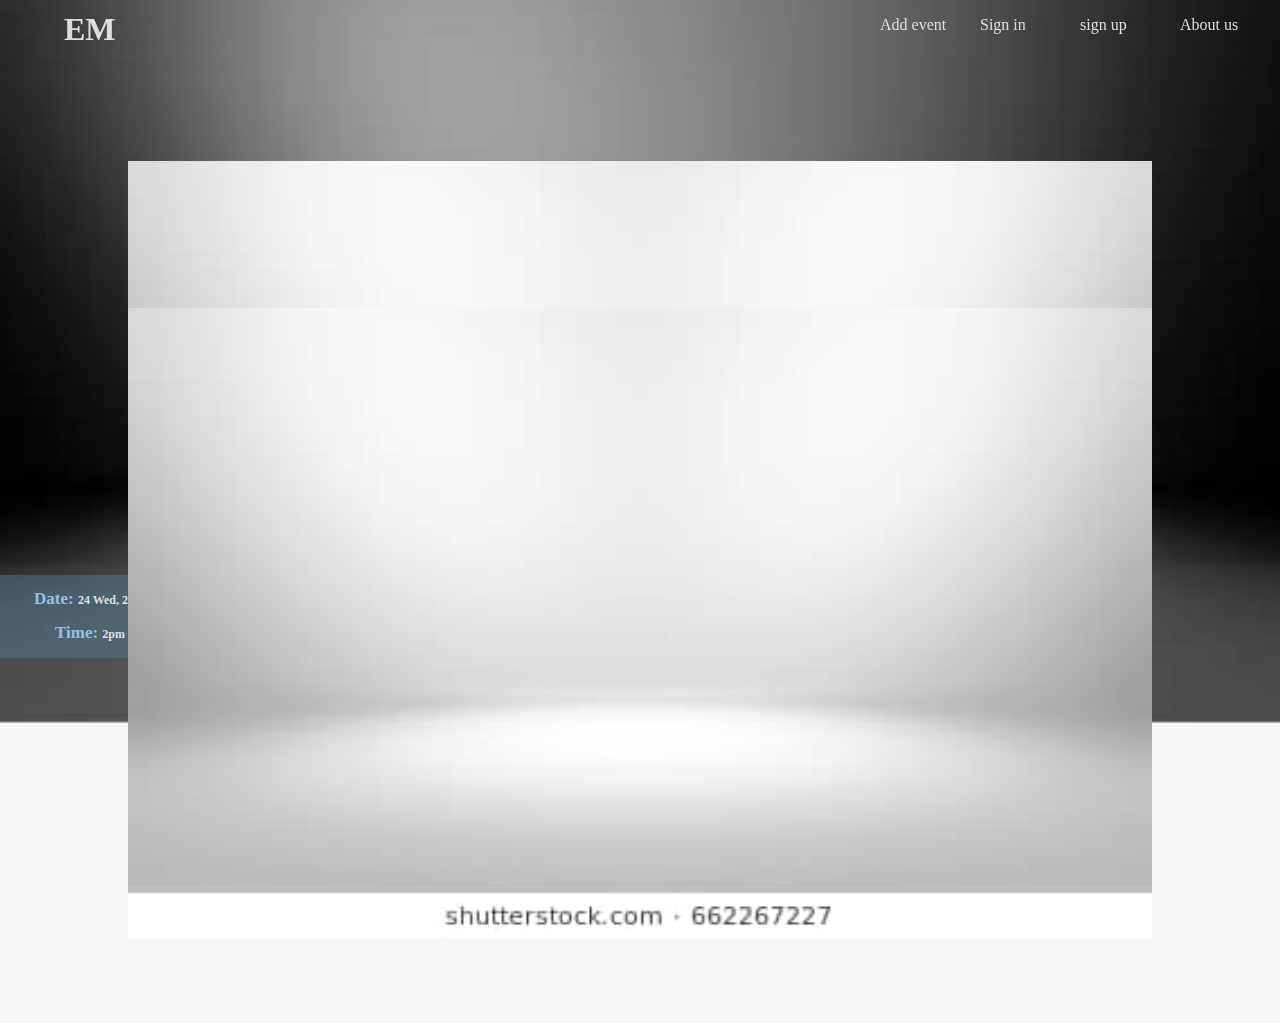
==== inex.html @ 9354e623 "working on the keyframes" ====
<!DOCTYPE html>
<html lang="en">
<head>
  <meta charset="UTF-8">
  <meta name="viewport" content="width=device-width, initial-scale=1.0">
  <meta http-equiv="X-UA-Compatible" content="ie=edge">
  <title>Document</title>
  <link rel="stylesheet" href="index.css">
</head>
<body>
  
  <div class="wrapper">

    <header class="header">
      <h1>EM</h1>
    </header>
    
    <nav class="navbar">
      <ul>
        <li><a href="#">Add event</a></li>
        <li><a href="#">Sign in</a></li>
        <li><a href="#">sign up</a></li>
        <li><a href="#">About us</a></li>
      </ul>
    </nav>

    <section class="carocel">
      <img src="img/back.jpg" alt="">
    </section>

    <section class="carocel1"></section>
    <section class="carocel2"></section>
    <section class="carocel3"></section>
    
    <section class="data">
      <h2 class="date">Date:
        <span>24 Wed, 2014</span>
      </h2>
      <h2 class="date">Time:
        <span>2pm</span>
      </h2>
    </section>

    <section class="searchbar">
      <div class="mainsearch">
        <input type="text" placeholder="search">
        <p><a href="#">Go</a></p>
      </div>
    </section>

  </div>
</body>
</html>
---- index.css ----
/* #c44536;
#084c61;
#4e8098; */
body {
  padding: 0;
  margin: 0;
  background-color: #dbdfe243;
}
img {
  width: 100%
}
li {
  list-style-type: none;
}
a {
  text-decoration: none
}
input {
  padding: 10px;
  margin: 0;
  border: 0;
}
.wrapper {
  display: flex;
  flex-direction: column;
}
span {
  font-size: 12px;
  color: #dbdfe2
}
header, .navbar a , .data, section.searchbar a{
  color: #dbdfe2;
}
header {
  position: fixed;
  margin: -10px 5%
}

/* flex items */
.navbar,.mainsearch, section.searchbar p {
  display: flex;
}
/* \navbar */
.navbar {
  justify-content: flex-end;
  z-index: 1;
}
.navbar ul{
  max-width: 400px;
  display: flex;
  flex: 1;
}
.navbar li {
  flex: 1
}
/* carocel */
.carocel {
  margin-top: -51px;
}
.carocel1 {
  margin-top: -51%;
  z-index: 1;
  height: 50rem;
  background: url('img/black.jpg') no-repeat center;
  background-size: 80%;
  animation:  images 5s ease forwards;
}
.carocel2 {
  margin-top: -51%;
  z-index: 1;
  height: 50rem;
  background: url('img/black.jpg') no-repeat center;
  background-size: 80%;
}
@keyframes images{
  0% {
    /* margin: -30% 50% */
  }
  100% {
    background-size: 80%;
    transform: scale(.5);
    /* margin: -50% 10px */
  }
  
}

/* data */
.data {
  background-color: #4e819872;
}
.data {
  max-width: 180px;
  margin-top: -35%;
  text-align: center
}
.data h2 {
  font-size: 17px;
  color: #90c2e7;
}
/* searchbar */
section.searchbar {
  margin: 0% auto;
  width: 60%;
  padding: 15px 10px;
  background-color: #084c6190;
  border-radius: 5px;
}
.mainsearch {
  width: 90%;
  margin: 0 auto;
  width: 0 auto;
  border-radius: 5px;
  background-color: #dbdfe2;
}
section.searchbar input {
  flex: 7 1 90%
}
section.searchbar p {
  flex: 1 1 10% ;
  text-align: center;
  justify-content: center;
  margin: 0;
  padding: 0;
  align-items: center;
  background-color: #c44536;
}
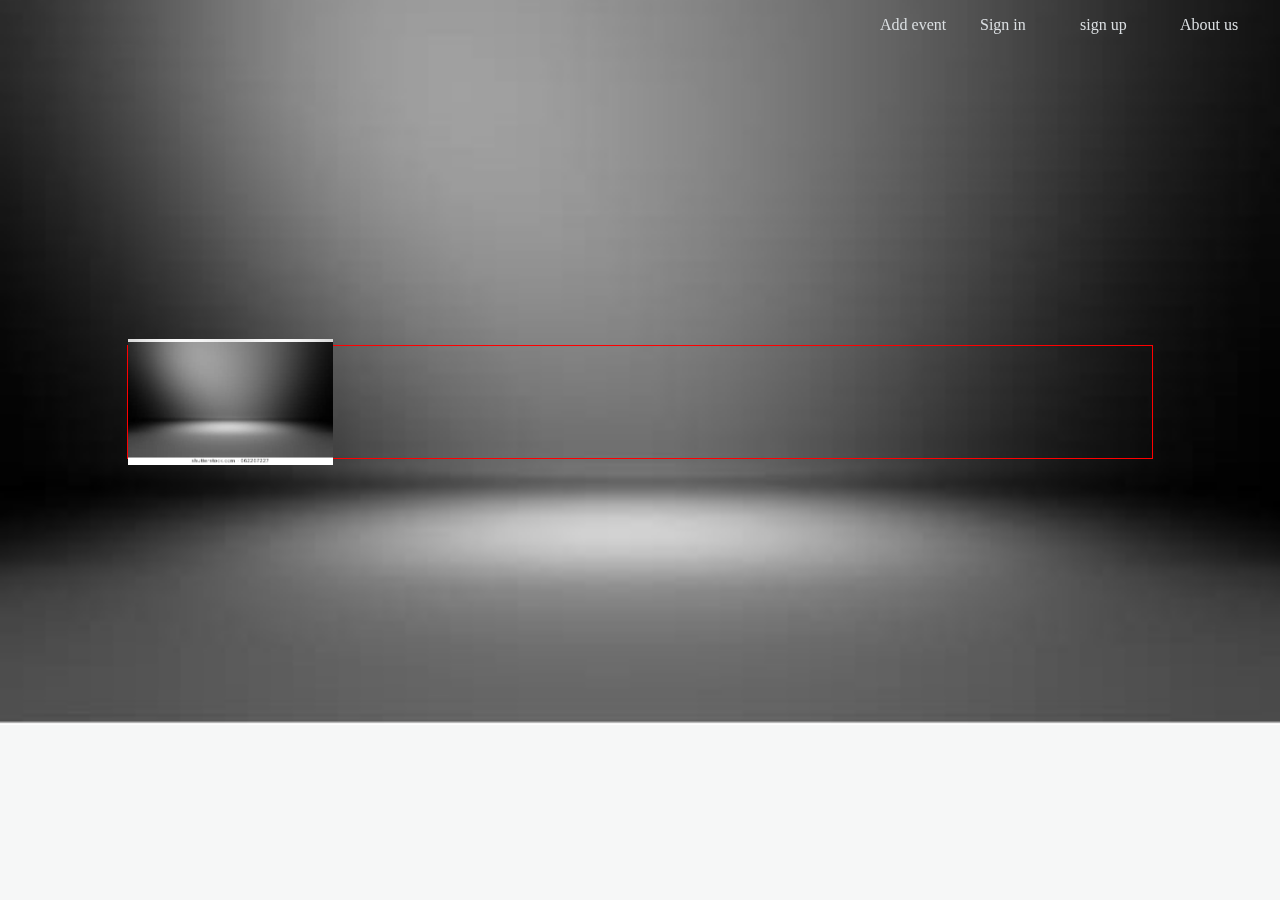
==== commit 45718832: "functioning carocel" ====
--- a/inex.html
+++ b/inex.html
@@ -24,13 +24,21 @@
       </ul>
     </nav>
 
-    <section class="carocel">
+    <section class="background">
       <img src="img/back.jpg" alt="">
     </section>
 
-    <section class="carocel1"></section>
-    <section class="carocel2"></section>
-    <section class="carocel3"></section>
+    <section class="carocels">
+      <section class="carocel carocel1">
+        <img src="img/back.jpg" alt="">
+      </section>
+      <section class="carocel carocel2">
+        <img src="img/black.jpg" alt="">
+      </section>
+      <section class="carocel carocel3">
+        <img src="img/back.jpg" alt="">
+      </section>
+    </section>
     
     <section class="data">
       <h2 class="date">Date:
@@ -47,7 +55,7 @@
         <p><a href="#">Go</a></p>
       </div>
     </section>
-
+<p>dfghjklkjhgfdfghjkl;kjhgfhjkl;kjhgfdfghjkl;kjhgfdghjkl;lkjhgfdghjkl;lkjhgfdfghjklfdsdfghjklkjhgfdsdghjklhgfdsdklkjhgfdsdfghjklkjhgfdsghjklfdghjklkjhgfdsa</p>
   </div>
 </body>
 </html>--- a/index.css
+++ b/index.css
@@ -6,6 +6,7 @@
   padding: 0;
   margin: 0;
   background-color: #dbdfe243;
+  height: 100vh;
 }
 img {
   width: 100%
@@ -29,16 +30,16 @@
   font-size: 12px;
   color: #dbdfe2
 }
-header, .navbar a , .data, section.searchbar a{
+header h1, .navbar a , .data, section.searchbar a{
   color: #dbdfe2;
 }
 header {
   position: fixed;
-  margin: -10px 5%
+  margin: -10px 5%;
 }
 
 /* flex items */
-.navbar,.mainsearch, section.searchbar p {
+.navbar,.mainsearch, section.searchbar p,.carocel {
   display: flex;
 }
 /* \navbar */
@@ -54,40 +55,66 @@
 .navbar li {
   flex: 1
 }
-/* carocel */
-.carocel {
+/* background */
+.background { 
   margin-top: -51px;
+  z-index: 0;
+}
+.carocels img {
+  width: 20%;
+  height: auto;
+}
+.carocel{
+  justify-content: flex-start;
+}
+.carocels {
+  margin: -30% auto;
+  z-index: 1;
+  width: 80%;
+  border: 1px solid red;
+  flex-direction: column;
 }
 .carocel1 {
-  margin-top: -51%;
-  z-index: 1;
-  height: 50rem;
-  background: url('img/black.jpg') no-repeat center;
-  background-size: 80%;
-  animation:  images 5s ease forwards;
+  width: 100%;
 }
 .carocel2 {
-  margin-top: -51%;
-  z-index: 1;
-  height: 50rem;
-  background: url('img/black.jpg') no-repeat center;
-  background-size: 80%;
+  margin-top: -12%
 }
+.carocel3 {
+  margin-top: -12%;
+}
+.carocel1 img{
+  animation:  images 12s ease forwards;
+}
+
 @keyframes images{
   0% {
-    /* margin: -30% 50% */
+    transform:  scale( .5);
+  }
+  20% {
+    margin-left:  20%;
+    transform:  scale(2);
+  }
+  40% {
+    margin-left:  40%;
+    transform:  scale(4);
+  }
+  80% {
+    margin-left:  80%;
+    transform:  scale(1);
   }
   100% {
-    background-size: 80%;
-    transform: scale(.5);
-    /* margin: -50% 10px */
+    margin-left:  80%;
+    transform:  scale(1);
   }
   
 }
 
 /* data */
 .data {
-  background-color: #4e819872;
+  margin-top: 000px;
+  background-color: #4e8198;
+  z-index: 1;
 }
 .data {
   max-width: 180px;
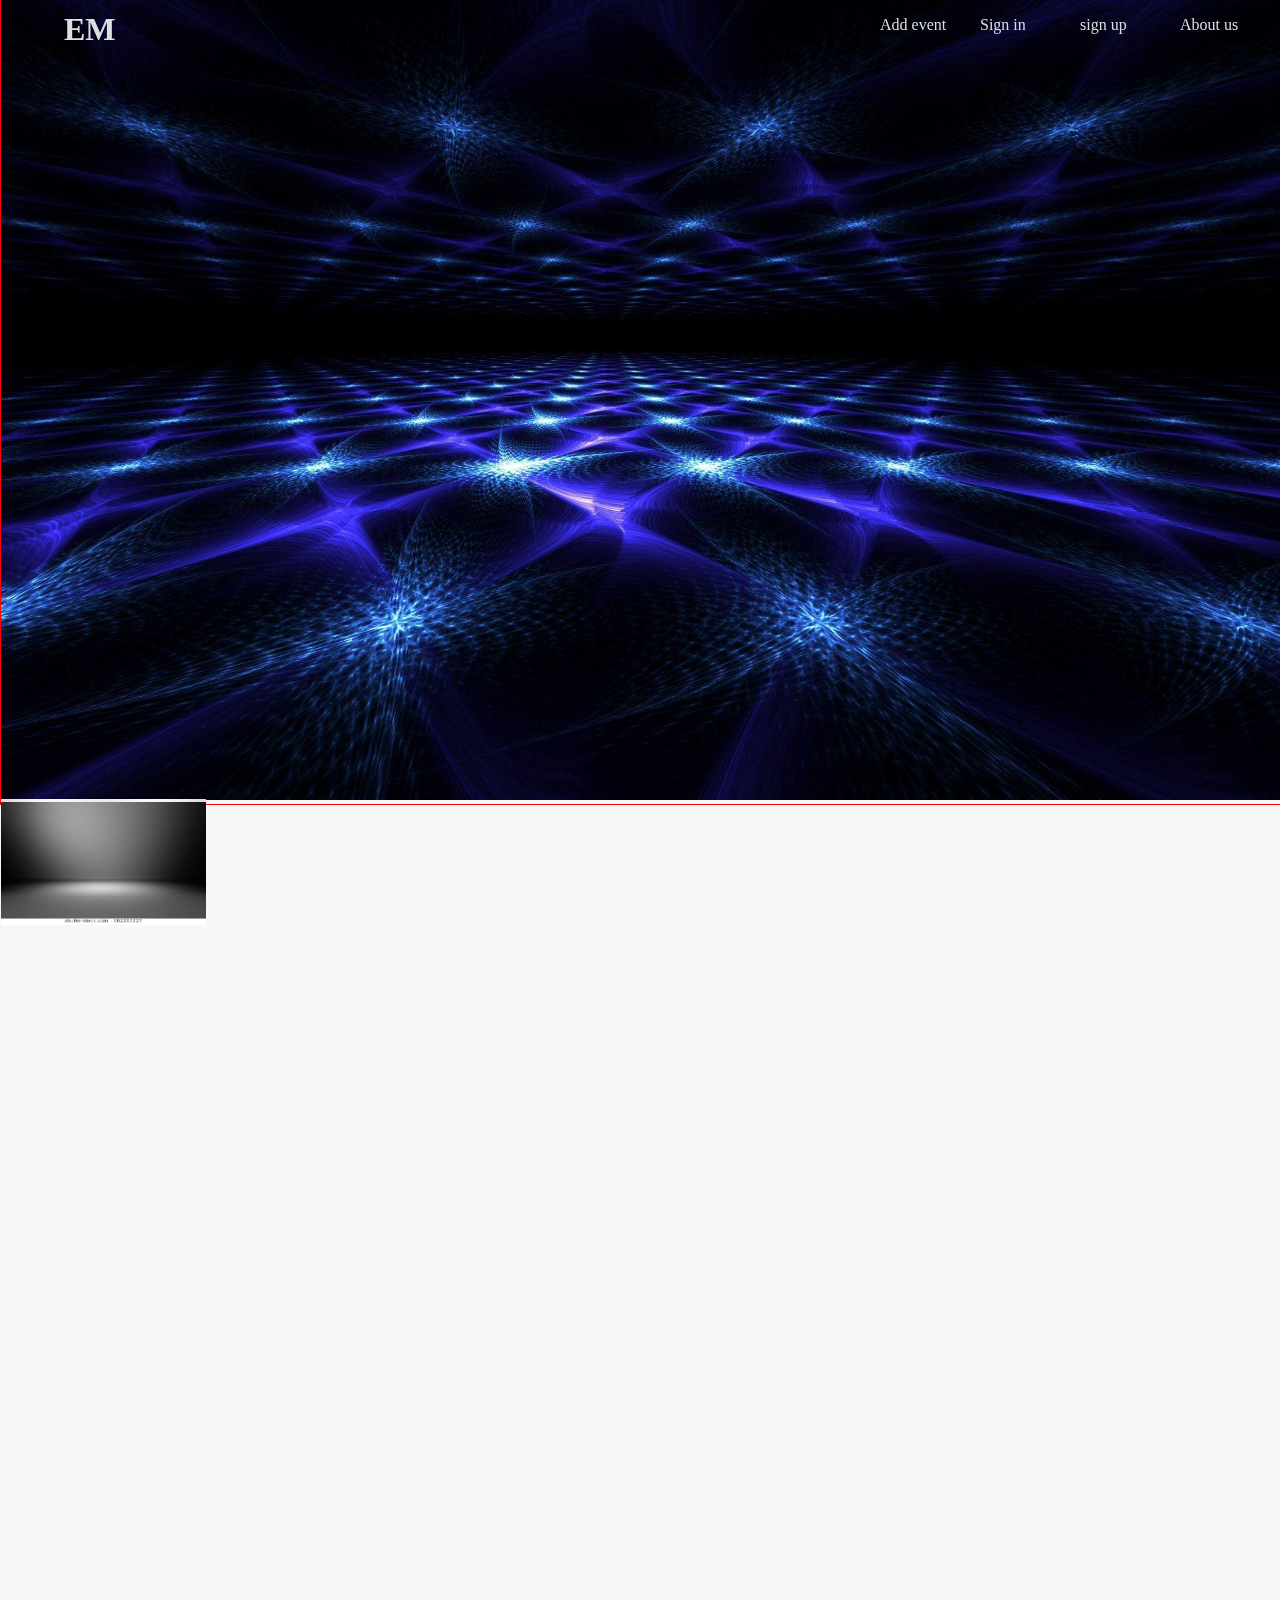
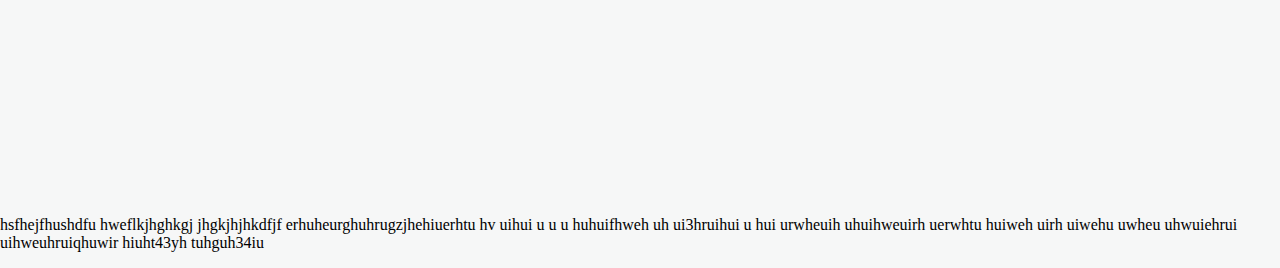
==== commit 9b15ff17: "adding a background ovrlay" ====
--- a/inex.html
+++ b/inex.html
@@ -25,7 +25,8 @@
     </nav>
 
     <section class="background">
-      <img src="img/back.jpg" alt="">
+      <img src="img/BEUGBRe.jpg" alt="">
+      <div class="backgroundcover"></div>
     </section>
 
     <section class="carocels">
@@ -39,8 +40,10 @@
         <img src="img/back.jpg" alt="">
       </section>
     </section>
+
+    <p class="p">hsfhejfhushdfu hweflkjhghkgj jhgkjhjhkdfjf erhuheurghuhrugzjhehiuerhtu hv  uihui u u  u huhuifhweh uh ui3hruihui u hui urwheuih uhuihweuirh uerwhtu huiweh uirh uiwehu uwheu uhwuiehrui  uihweuhruiqhuwir hiuht43yh tuhguh34iu</p>
     
-    <section class="data">
+    <!-- <section class="data">
       <h2 class="date">Date:
         <span>24 Wed, 2014</span>
       </h2>
@@ -54,8 +57,7 @@
         <input type="text" placeholder="search">
         <p><a href="#">Go</a></p>
       </div>
-    </section>
-<p>dfghjklkjhgfdfghjkl;kjhgfhjkl;kjhgfdfghjkl;kjhgfdghjkl;lkjhgfdghjkl;lkjhgfdfghjklfdsdfghjklkjhgfdsdghjklhgfdsdklkjhgfdsdfghjklkjhgfdsghjklfdghjklkjhgfdsa</p>
+    </section> -->
   </div>
 </body>
 </html>--- a/index.css
+++ b/index.css
@@ -58,7 +58,24 @@
 /* background */
 .background { 
   margin-top: -51px;
-  z-index: 0;
+  /* z-index: 0; */
+  /* position: relative; */
+  /* background: url('img/BEUGBRe.jpg') no-repeat top;
+  background-size: 100%; */
+  border: 1px solid red;
+  /* background-blend-mode: overlay; */
+  /* background-color: #c44536; */
+  width: 100%;
+  /* height: 100vh; */
+}
+.backgroundcover {
+  /* height: auto; */
+  /* width: 100% ; */
+  background-color: #6e060680;
+  /* margin: 60% auto; */
+  /* z-index: 5; */
+  /* position: absolute; */
+  /* top: 0 */
 }
 .carocels img {
   width: 20%;
@@ -68,10 +85,10 @@
   justify-content: flex-start;
 }
 .carocels {
-  margin: -30% auto;
+  /* margin: -40% auto; */
   z-index: 1;
   width: 80%;
-  border: 1px solid red;
+  border: 1px solid rgb(247, 245, 245);
   flex-direction: column;
 }
 .carocel1 {
@@ -85,6 +102,9 @@
 }
 .carocel1 img{
   animation:  images 12s ease forwards;
+}
+.p {
+  margin-top: 70%
 }
 
 @keyframes images{
@@ -104,7 +124,7 @@
     transform:  scale(1);
   }
   100% {
-    margin-left:  80%;
+    margin-left:  0%;
     transform:  scale(1);
   }
   
@@ -112,7 +132,6 @@
 
 /* data */
 .data {
-  margin-top: 000px;
   background-color: #4e8198;
   z-index: 1;
 }
@@ -132,6 +151,7 @@
   padding: 15px 10px;
   background-color: #084c6190;
   border-radius: 5px;
+  z-index: 1;
 }
 .mainsearch {
   width: 90%;
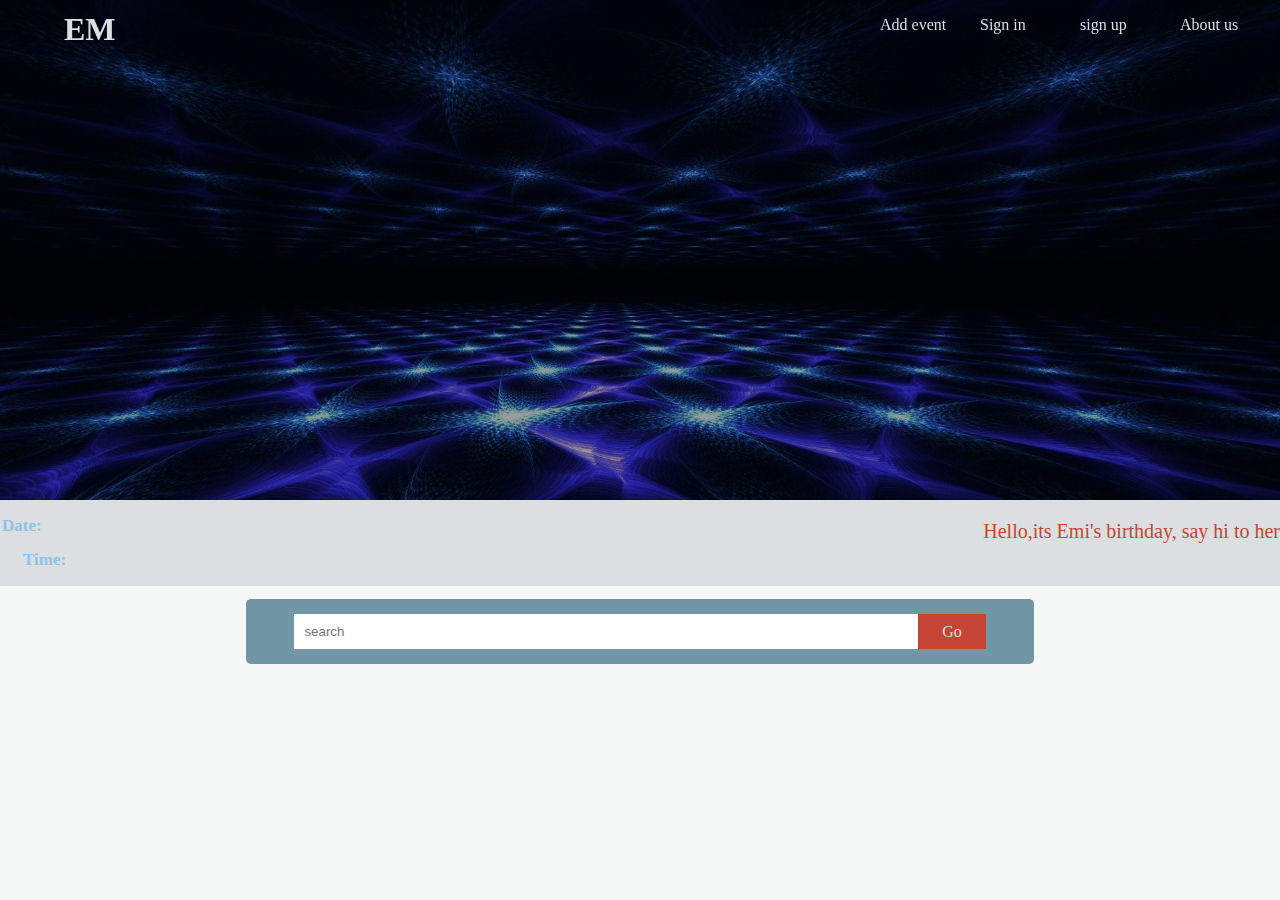
==== commit 867b405b: "editing the data div" ====
--- a/inex.html
+++ b/inex.html
@@ -26,38 +26,42 @@
 
     <section class="background">
       <img src="img/BEUGBRe.jpg" alt="">
-      <div class="backgroundcover"></div>
+      <div class="backgroundcover">nmbvbcvvc</div>
     </section>
 
     <section class="carocels">
       <section class="carocel carocel1">
-        <img src="img/back.jpg" alt="">
+        <img src="img/carol1.jpg" alt="">
       </section>
       <section class="carocel carocel2">
-        <img src="img/black.jpg" alt="">
+        <img src="img/carol2.jpg" alt="">
       </section>
       <section class="carocel carocel3">
-        <img src="img/back.jpg" alt="">
+        <img src="img/carol3.jpg" alt="">
       </section>
     </section>
 
-    <p class="p">hsfhejfhushdfu hweflkjhghkgj jhgkjhjhkdfjf erhuheurghuhrugzjhehiuerhtu hv  uihui u u  u huhuifhweh uh ui3hruihui u hui urwheuih uhuihweuirh uerwhtu huiweh uirh uiwehu uwheu uhwuiehrui  uihweuhruiqhuwir hiuht43yh tuhguh34iu</p>
+    <section class="comment">
+      <section class="data">
+        <h2 class="date">Date:
+          <span>24 Wed, 2014</span>
+        </h2>
+        <h2 class="date">Time:
+          <span>2pm</span>
+        </h2>
+      </section>
+      <section class="quote">
+        <p>Hello,its Emi's birthday, say hi to her</p>
+      </section>
+    </section>
     
-    <!-- <section class="data">
-      <h2 class="date">Date:
-        <span>24 Wed, 2014</span>
-      </h2>
-      <h2 class="date">Time:
-        <span>2pm</span>
-      </h2>
-    </section>
 
     <section class="searchbar">
       <div class="mainsearch">
         <input type="text" placeholder="search">
         <p><a href="#">Go</a></p>
       </div>
-    </section> -->
+    </section>
   </div>
 </body>
 </html>--- a/index.css
+++ b/index.css
@@ -36,6 +36,7 @@
 header {
   position: fixed;
   margin: -10px 5%;
+  z-index: 1;
 }
 
 /* flex items */
@@ -58,37 +59,29 @@
 /* background */
 .background { 
   margin-top: -51px;
-  /* z-index: 0; */
-  /* position: relative; */
-  /* background: url('img/BEUGBRe.jpg') no-repeat top;
-  background-size: 100%; */
-  border: 1px solid red;
-  /* background-blend-mode: overlay; */
-  /* background-color: #c44536; */
+  z-index: 0;
   width: 100%;
-  /* height: 100vh; */
+  position: absolute;
 }
 .backgroundcover {
-  /* height: auto; */
-  /* width: 100% ; */
-  background-color: #6e060680;
-  /* margin: 60% auto; */
-  /* z-index: 5; */
-  /* position: absolute; */
-  /* top: 0 */
+  height: 123%;
+  width: 100% ;
+  background-color: #00091063;
+  margin: -60% auto;
+  position: absolute;
 }
 .carocels img {
   width: 20%;
   height: auto;
+  opacity: 0;
 }
 .carocel{
   justify-content: flex-start;
 }
 .carocels {
-  /* margin: -40% auto; */
+  margin: 17% auto;
   z-index: 1;
   width: 80%;
-  border: 1px solid rgb(247, 245, 245);
   flex-direction: column;
 }
 .carocel1 {
@@ -100,45 +93,65 @@
 .carocel3 {
   margin-top: -12%;
 }
+.carocel3 img{
+  animation:  images 20s  ease forwards infinite;
+}
+.carocel2 img{
+  animation:  images 20s 7s ease forwards infinite;
+}
 .carocel1 img{
-  animation:  images 12s ease forwards;
-}
-.p {
-  margin-top: 70%
+  animation:  images 20s 12s ease forwards infinite;
 }
 
 @keyframes images{
   0% {
-    transform:  scale( .5);
-  }
-  20% {
+    transform: scale(.5) rotateY(90deg);
+    opacity: .2;
+  }
+  10% {
     margin-left:  20%;
+    opacity: 1;
     transform:  scale(2);
   }
   40% {
     margin-left:  40%;
-    transform:  scale(4);
+    transform: scale(4);
+    opacity: 1;
   }
   80% {
     margin-left:  80%;
-    transform:  scale(1);
+    transform: scale(1) rotateY(-90deg);
+    opacity: 1;
+    z-index: 0;
+  }
+  90% {
+    opacity: .05;
+    z-index: 0;
   }
   100% {
     margin-left:  0%;
-    transform:  scale(1);
+    transform: scale(1) rotateY(0deg);
+    opacity: .0;
   }
   
 }
 
 /* data */
+.comment {
+  display: flex;
+  margin-top: -3%;
+  justify-content: space-between
+}
 .data {
-  background-color: #4e8198;
-  z-index: 1;
-}
-.data {
-  max-width: 180px;
-  margin-top: -35%;
-  text-align: center
+  background-color: #4e819886;
+  z-index: 1;
+  padding: 2px;
+  text-align: center;
+}
+.quote {
+  z-index: 1;
+  color: #c44536;
+  font-size: 20px
 }
 .data h2 {
   font-size: 17px;
@@ -146,7 +159,7 @@
 }
 /* searchbar */
 section.searchbar {
-  margin: 0% auto;
+  margin: 1% auto;
   width: 60%;
   padding: 15px 10px;
   background-color: #084c6190;
@@ -172,3 +185,26 @@
   align-items: center;
   background-color: #c44536;
 }
+
+@media all and  (max-width: 1400px){
+  .comment {
+   background-color: #dbdfe2;
+  /* margin-top: -10%; */
+  justify-content: space-between;
+  z-index: 1;
+}
+.data {
+  background-color: transparent;
+}
+}
+@media all and  (max-width: 770px){
+  .comment {
+   background-color: #dbdfe2;
+  margin-top: -5%;
+  justify-content: space-between;
+  z-index: 1;
+}
+.data h2 {
+  font-size: -5px;
+}
+}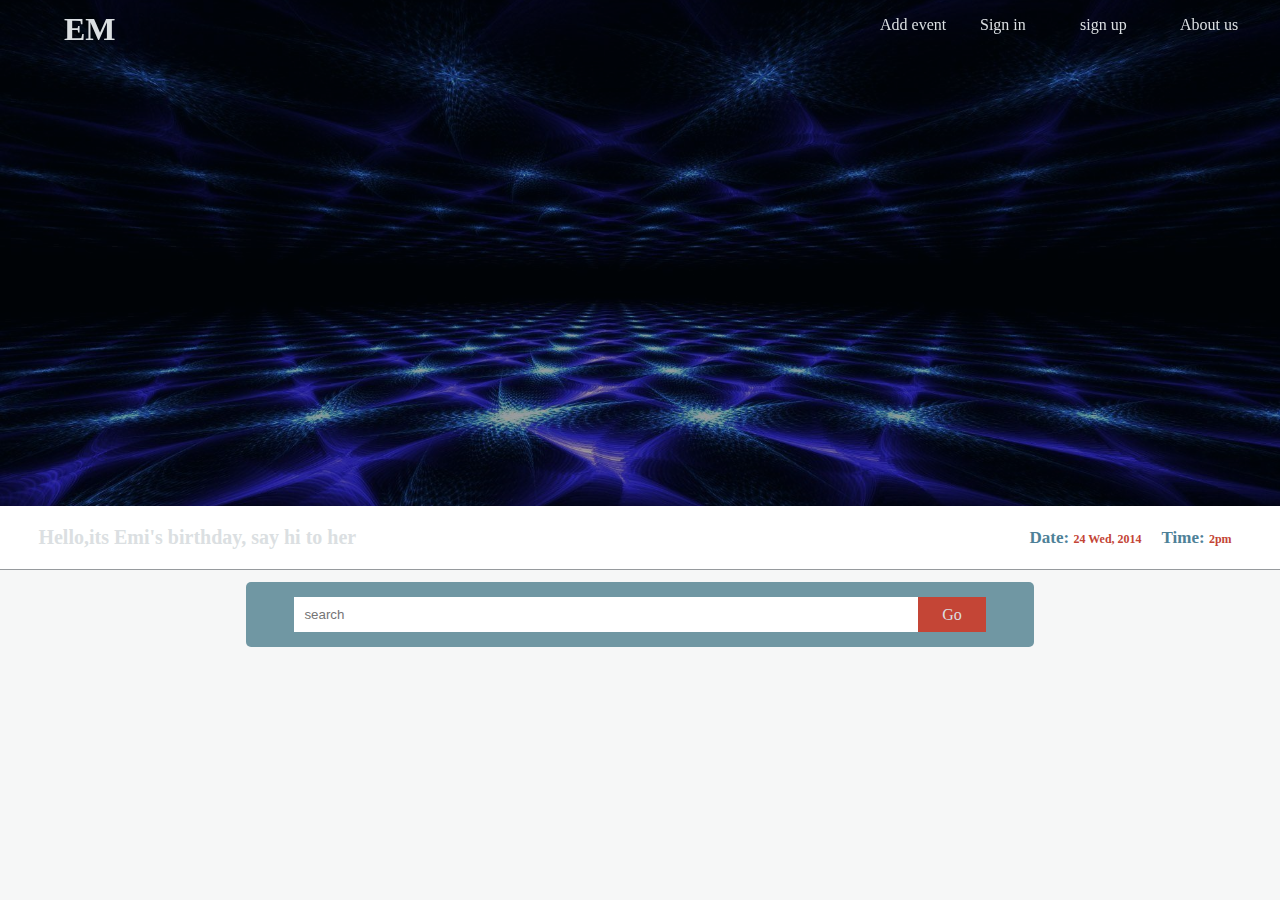
==== commit a7964945: "add responsive effects" ====
--- a/inex.html
+++ b/inex.html
@@ -41,8 +41,8 @@
       </section>
     </section>
 
-    <section class="comment">
-      <section class="data">
+    <section class="details">
+      <section class="locationAndTime">
         <h2 class="date">Date:
           <span>24 Wed, 2014</span>
         </h2>
@@ -50,7 +50,7 @@
           <span>2pm</span>
         </h2>
       </section>
-      <section class="quote">
+      <section class="comment">
         <p>Hello,its Emi's birthday, say hi to her</p>
       </section>
     </section>
--- a/index.css
+++ b/index.css
@@ -30,8 +30,11 @@
   font-size: 12px;
   color: #dbdfe2
 }
-header h1, .navbar a , .data, section.searchbar a{
+header h1, .navbar a , .locationAndTime, section.searchbar a{
   color: #dbdfe2;
+}
+ .navbar a:hover {
+  color: #dbdfe2be;
 }
 header {
   position: fixed;
@@ -136,26 +139,33 @@
   
 }
 
-/* data */
+/* locationAndTime */
+.details {
+  display: flex;
+  margin-top: -2.5%;
+  z-index: 1;
+  justify-content: space-between;
+  padding: 0 3%;
+}
+.locationAndTime {
+  background-color: #4e819886;
+  padding: 0;
+  text-align: center;
+}
+.date {
+  padding: 0 10px;
+}
+.locationAndTime span, .comment   {
+  color: #dbdfe2;
+}
 .comment {
-  display: flex;
-  margin-top: -3%;
-  justify-content: space-between
-}
-.data {
-  background-color: #4e819886;
-  z-index: 1;
-  padding: 2px;
-  text-align: center;
-}
-.quote {
-  z-index: 1;
-  color: #c44536;
-  font-size: 20px
-}
-.data h2 {
+  padding: 0;
+  font-size: 20px;
+  font-weight: bolder;
+}
+.locationAndTime h2 {
   font-size: 17px;
-  color: #90c2e7;
+  color: #4e8198;
 }
 /* searchbar */
 section.searchbar {
@@ -185,26 +195,53 @@
   align-items: center;
   background-color: #c44536;
 }
+.comment p {
+  animation: comment .7s linear infinite
+}
+
+@keyframes comment {
+  0%{ color: #dbdfe2;}
+  50%{color: transparent;}
+  100%{color: #dbdfe2;}
+}
+@keyframes comment1 {
+  0%{ color: red;}
+  50%{color: transparent;}
+  100%{color: red;}
+}
+
+
+
 
 @media all and  (max-width: 1400px){
-  .comment {
-   background-color: #dbdfe2;
-  /* margin-top: -10%; */
+  .comment p {
+  animation: comment1 .7s linear infinite
+}
+  .details {
+  background-color: white;
   justify-content: space-between;
-  z-index: 1;
-}
-.data {
+  text-align: center;
+  align-items: center
+}
+.locationAndTime {
+  display: flex;
+  order: 2;
+}
+.locationAndTime span{
+  color: #c44536
+}
+.locationAndTime {
   background-color: transparent;
 }
-}
+
+} 
+
 @media all and  (max-width: 770px){
-  .comment {
-   background-color: #dbdfe2;
-  margin-top: -5%;
-  justify-content: space-between;
-  z-index: 1;
-}
-.data h2 {
-  font-size: -5px;
-}
+  .details {
+   margin-top: -5%;
+   flex-direction: column;
+   align-items: center;
+  z-index: 1;
+}
+
 }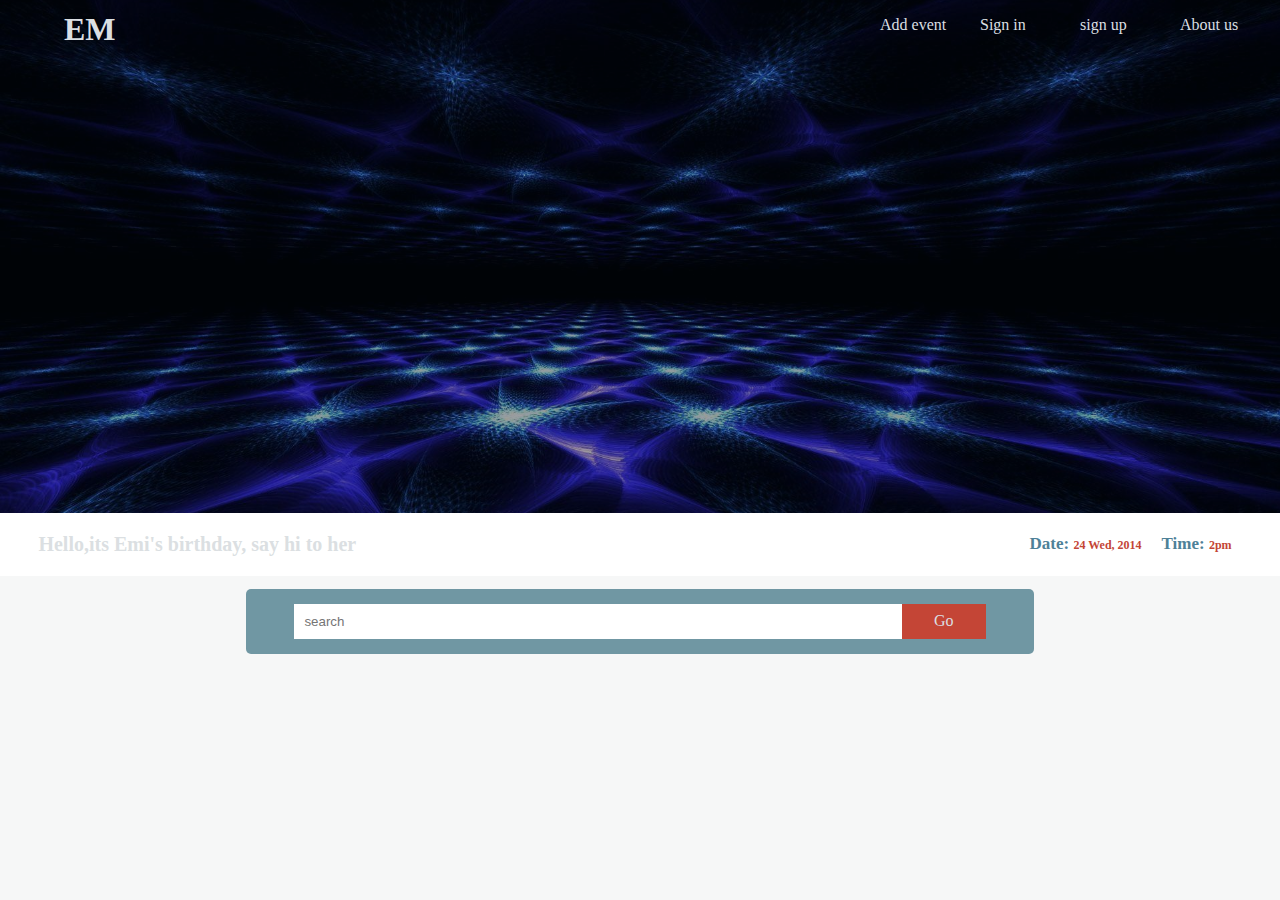
==== commit 86ead186: "Spoilt the UI and went back to the previous version" ====
--- a/inex.html
+++ b/inex.html
@@ -62,6 +62,8 @@
         <p><a href="#">Go</a></p>
       </div>
     </section>
+
+    
   </div>
 </body>
 </html>--- a/index.css
+++ b/index.css
@@ -1,22 +1,13 @@
 
-/* #c44536;
-#084c61;
-#4e8098; */
 body {
   padding: 0;
   margin: 0;
   background-color: #dbdfe243;
   height: 100vh;
 }
-img {
-  width: 100%
-}
-li {
-  list-style-type: none;
-}
-a {
-  text-decoration: none
-}
+img {width: 100%}
+li {list-style-type: none;}
+a {text-decoration: none}
 input {
   padding: 10px;
   margin: 0;
@@ -26,24 +17,24 @@
   display: flex;
   flex-direction: column;
 }
-span {
-  font-size: 12px;
-  color: #dbdfe2
-}
-header h1, .navbar a , .locationAndTime, section.searchbar a{
+span {font-size: 12px;}
+header h1, .navbar a , .locationAndTime, section.searchbar a, .locationAndTime span, .comment {
   color: #dbdfe2;
+}
+.backgroundcover, section.searchbar {
+  background-color: #084c6190;
 }
  .navbar a:hover {
   color: #dbdfe2be;
 }
 header {
-  position: fixed;
+  position: absolute;
   margin: -10px 5%;
   z-index: 1;
 }
 
 /* flex items */
-.navbar,.mainsearch, section.searchbar p,.carocel {
+.navbar,.mainsearch, section.searchbar p,.carocel, .details,.navbar ul {
   display: flex;
 }
 /* \navbar */
@@ -53,7 +44,6 @@
 }
 .navbar ul{
   max-width: 400px;
-  display: flex;
   flex: 1;
 }
 .navbar li {
@@ -73,13 +63,21 @@
   margin: -60% auto;
   position: absolute;
 }
+
+
+
+/* CAROCEL */
 .carocels img {
   width: 20%;
   height: auto;
   opacity: 0;
 }
-.carocel{
-  justify-content: flex-start;
+.carocels img:hover {
+  transform: scale(4) !important ;
+  margin: 0 auto !important;
+  z-index: 1 !important;
+}
+.carocel{justify-content: flex-start;
 }
 .carocels {
   margin: 17% auto;
@@ -87,16 +85,10 @@
   width: 80%;
   flex-direction: column;
 }
-.carocel1 {
-  width: 100%;
-}
-.carocel2 {
-  margin-top: -12%
-}
-.carocel3 {
-  margin-top: -12%;
-}
-.carocel3 img{
+.carocel1 {width: 100%;}
+.carocel2 {margin-top: -12%}
+.carocel3 {margin-top: -12%;}
+/* .carocel3 img{
   animation:  images 20s  ease forwards infinite;
 }
 .carocel2 img{
@@ -104,8 +96,7 @@
 }
 .carocel1 img{
   animation:  images 20s 12s ease forwards infinite;
-}
-
+} */
 @keyframes images{
   0% {
     transform: scale(.5) rotateY(90deg);
@@ -141,28 +132,19 @@
 
 /* locationAndTime */
 .details {
-  display: flex;
   margin-top: -2.5%;
   z-index: 1;
   justify-content: space-between;
   padding: 0 3%;
 }
-.locationAndTime {
-  background-color: #4e819886;
-  padding: 0;
-  text-align: center;
-}
-.date {
-  padding: 0 10px;
-}
-.locationAndTime span, .comment   {
-  color: #dbdfe2;
-}
+.locationAndTime {text-align: center;}
+.date { padding: 0 10px;}
 .comment {
   padding: 0;
   font-size: 20px;
   font-weight: bolder;
 }
+.comment p:hover {color: #dbdfe2 !important}
 .locationAndTime h2 {
   font-size: 17px;
   color: #4e8198;
@@ -172,22 +154,18 @@
   margin: 1% auto;
   width: 60%;
   padding: 15px 10px;
-  background-color: #084c6190;
   border-radius: 5px;
   z-index: 1;
 }
 .mainsearch {
   width: 90%;
   margin: 0 auto;
-  width: 0 auto;
   border-radius: 5px;
   background-color: #dbdfe2;
 }
-section.searchbar input {
-  flex: 7 1 90%
-}
+section.searchbar input {flex: 7 1 }
 section.searchbar p {
-  flex: 1 1 10% ;
+  flex: 1 .5  ;
   text-align: center;
   justify-content: center;
   margin: 0;
@@ -195,9 +173,7 @@
   align-items: center;
   background-color: #c44536;
 }
-.comment p {
-  animation: comment .7s linear infinite
-}
+.comment p { animation: comment .7s linear infinite}
 
 @keyframes comment {
   0%{ color: #dbdfe2;}
@@ -205,43 +181,39 @@
   100%{color: #dbdfe2;}
 }
 @keyframes comment1 {
-  0%{ color: red;}
+  0%{ color: #c44536}
   50%{color: transparent;}
-  100%{color: red;}
+  100%{color: #c44536;}
 }
 
 
 
 
 @media all and  (max-width: 1400px){
-  .comment p {
-  animation: comment1 .7s linear infinite
-}
+  .comment p {animation: comment1 .7s linear infinite}
   .details {
   background-color: white;
-  justify-content: space-between;
   text-align: center;
-  align-items: center
-}
+  align-items: center;
+  margin-top: -2%
+} 
 .locationAndTime {
   display: flex;
   order: 2;
 }
-.locationAndTime span{
-  color: #c44536
-}
-.locationAndTime {
-  background-color: transparent;
-}
+.locationAndTime span,.comment p:hover{color: #c44536 !important}
+.locationAndTime {background-color: transparent;}
 
 } 
 
 @media all and  (max-width: 770px){
-  .details {
-   margin-top: -5%;
-   flex-direction: column;
-   align-items: center;
-  z-index: 1;
-}
-
+  .details {flex-direction: column;  }
+  .background {margin-top: 0px;}
+  .comment {font-size: 80%;flex: 1}
+  .locationAndTime h2 {font-size: 80%;}
+  .locationAndTime span {font-size: 70%;}
+  section.searchbar {width: 90%; padding: 5px 0 }
+  .mainsearch {width: 95%; }
+
+  .navbar li {position: absolute;}
 }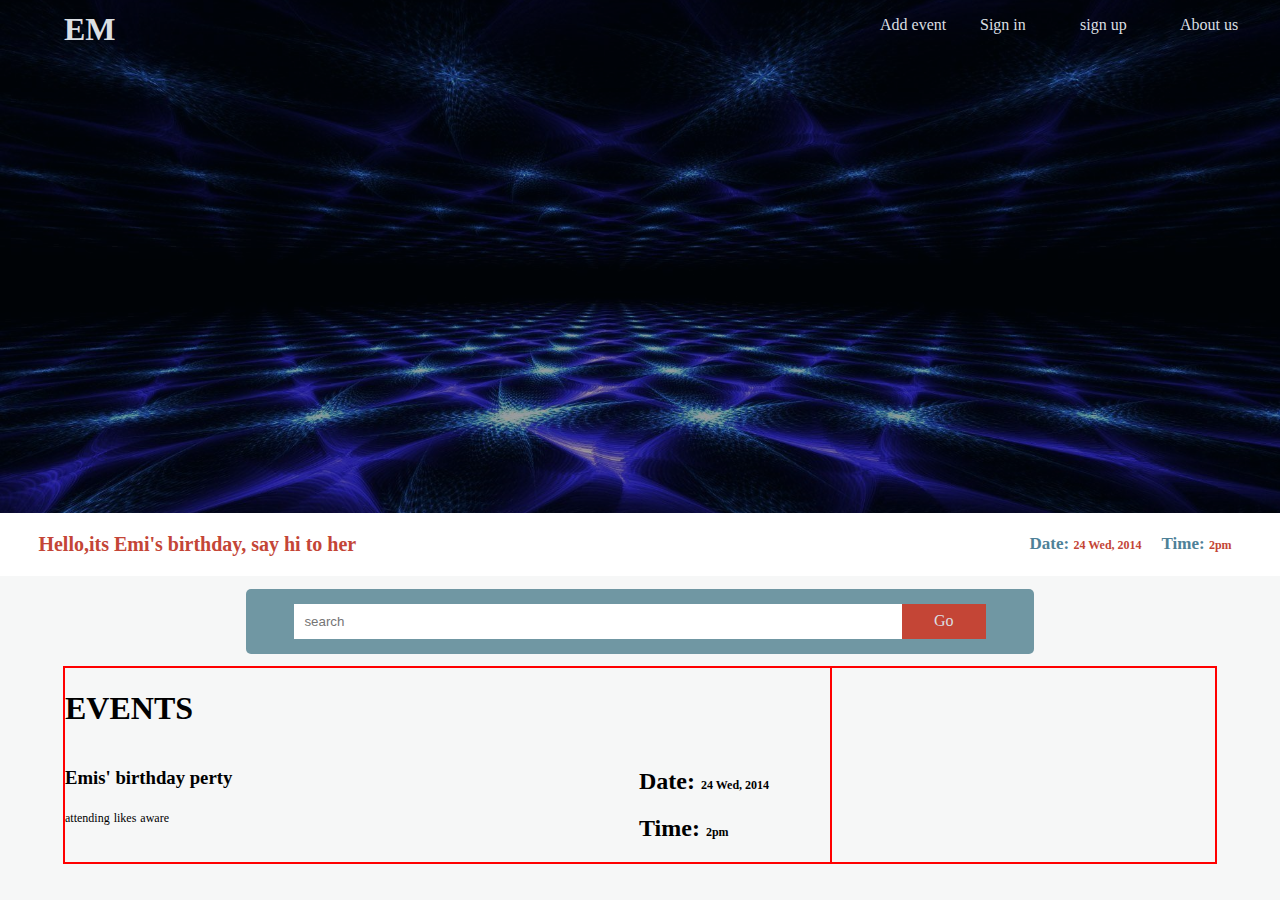
==== commit 4e502a17: "working on the events section" ====
--- a/inex.html
+++ b/inex.html
@@ -63,6 +63,35 @@
       </div>
     </section>
 
+    <section class="event">
+      <div class="events">
+        <h1 class="title">EVENTS</h1>
+        <div class="diffEvents">
+          <!-- topic -->
+          <div class="topic">
+            <div class="eventTitle">
+              <h3>Emis' birthday perty</h3>
+            </div>
+            <div class="likes">
+              <span class="like">attending</span>
+              <span class="like">likes</span>
+              <span class="like">aware</span>
+            </div>
+          </div>
+          <!-- eventDetails -->
+          <div class="eventDetails">
+            <h2 class="eventTime">Date:
+              <span>24 Wed, 2014</span>
+            </h2>
+            <h2 class="eventDate">Time:
+              <span>2pm</span>
+            </h2>
+          </div>
+        </div>
+      </div>
+      <!-- current -->
+      <div class="current"></div>
+    </section>
     
   </div>
 </body>
--- a/index.css
+++ b/index.css
@@ -34,7 +34,7 @@
 }
 
 /* flex items */
-.navbar,.mainsearch, section.searchbar p,.carocel, .details,.navbar ul {
+.navbar,.mainsearch, section.searchbar p,.carocel, .details,.navbar ul, .event, .diffEvents {
   display: flex;
 }
 /* \navbar */
@@ -175,7 +175,7 @@
 }
 .comment p { animation: comment .7s linear infinite}
 
-@keyframes comment {
+/* @keyframes comment {
   0%{ color: #dbdfe2;}
   50%{color: transparent;}
   100%{color: #dbdfe2;}
@@ -184,9 +184,36 @@
   0%{ color: #c44536}
   50%{color: transparent;}
   100%{color: #c44536;}
-}
-
-
+} */
+
+
+
+
+
+
+
+
+
+
+.event {
+  width: 90%;
+  margin: 0 auto;
+  border: 1px solid red
+}
+.events {
+  flex: 2;
+  border: 1px solid red
+}
+.current {
+  border: 1px solid red;
+  flex: 1
+}
+.topic {
+  flex: 3
+}
+.eventDetails {
+  flex: 1
+}
 
 
 @media all and  (max-width: 1400px){
@@ -203,7 +230,7 @@
 }
 .locationAndTime span,.comment p:hover{color: #c44536 !important}
 .locationAndTime {background-color: transparent;}
-
+.comment p {color: #c44536 !important}
 } 
 
 @media all and  (max-width: 770px){
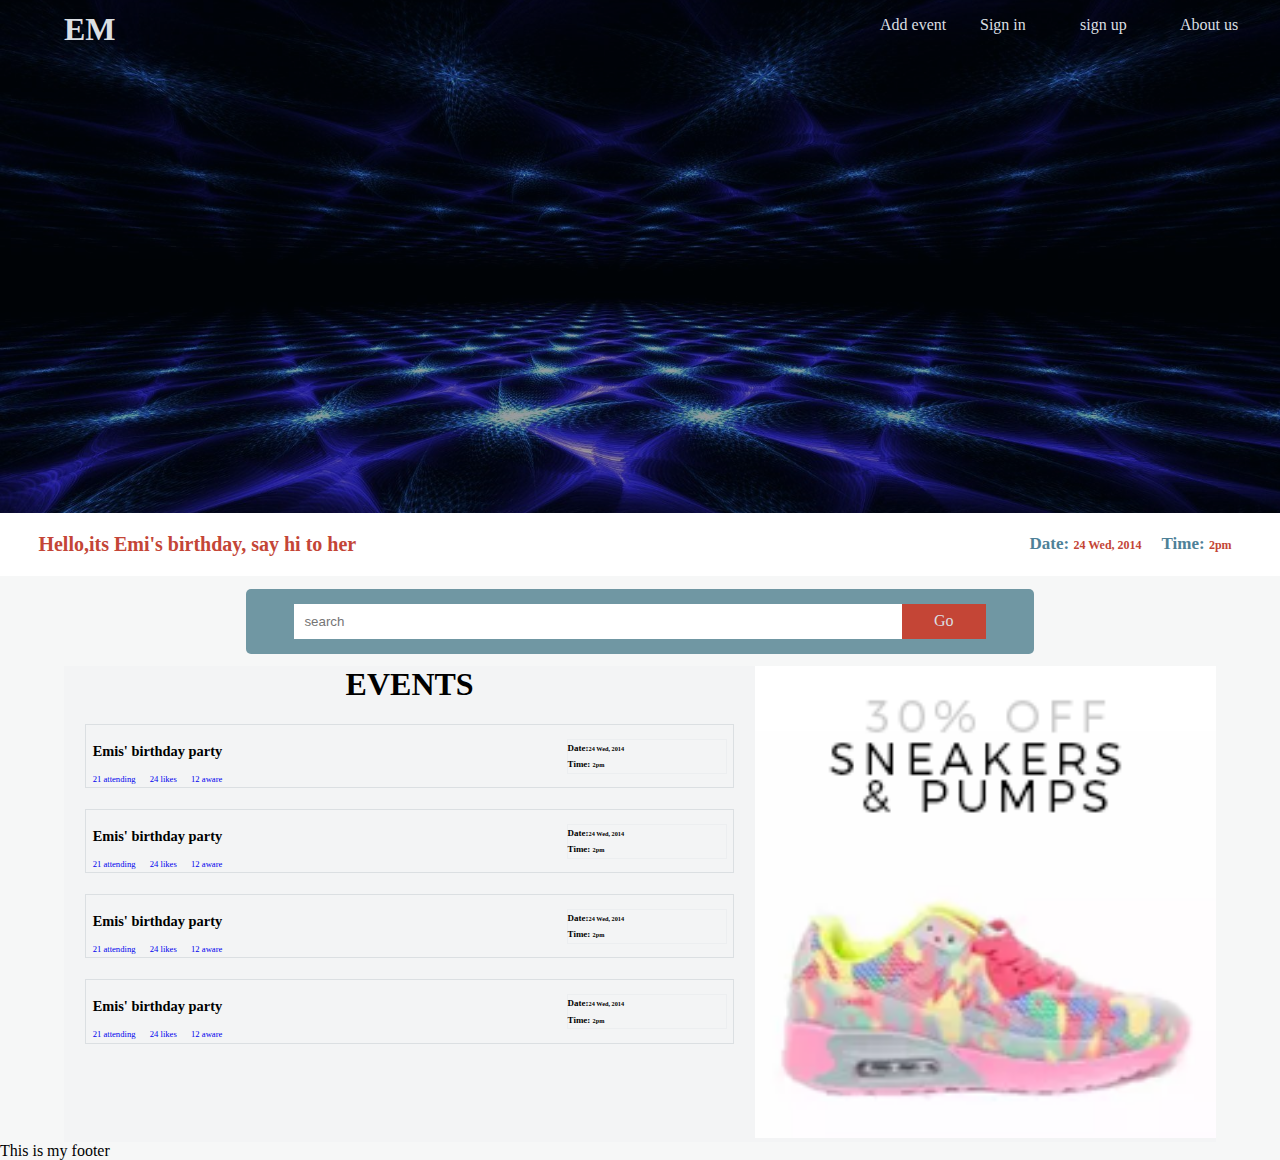
==== commit be73c1ba: "added the event section" ====
--- a/inex.html
+++ b/inex.html
@@ -64,34 +64,86 @@
     </section>
 
     <section class="event">
-      <div class="events">
+      <div class="eachEvent">
         <h1 class="title">EVENTS</h1>
+
         <div class="diffEvents">
-          <!-- topic -->
           <div class="topic">
-            <div class="eventTitle">
-              <h3>Emis' birthday perty</h3>
-            </div>
+            <h2>Emis' birthday party</h2>
             <div class="likes">
-              <span class="like">attending</span>
-              <span class="like">likes</span>
-              <span class="like">aware</span>
+              <a href="#" class="like">21 attending </a>
+              <a href="#" class="like">24 likes </a>
+              <a href="#" class="like">12 aware </a>
             </div>
           </div>
-          <!-- eventDetails -->
           <div class="eventDetails">
-            <h2 class="eventTime">Date:
-              <span>24 Wed, 2014</span>
-            </h2>
-            <h2 class="eventDate">Time:
+            <h3 class="eventTime">Date:<span>24 Wed, 2014</span>
+            </h3>
+            <h3 class="eventDate">Time:
               <span>2pm</span>
-            </h2>
+            </h3>
+          </div>
+        </div>
+        
+        <div class="diffEvents">
+          <div class="topic">
+            <h2>Emis' birthday party</h2>
+            <div class="likes">
+              <a href="#" class="like">21 attending </a>
+              <a href="#" class="like">24 likes </a>
+              <a href="#" class="like">12 aware </a>
+            </div>
+          </div>
+          <div class="eventDetails">
+            <h3 class="eventTime">Date:<span>24 Wed, 2014</span>
+            </h3>
+            <h3 class="eventDate">Time:
+              <span>2pm</span>
+            </h3>
+          </div>
+        </div>
+        
+        <div class="diffEvents">
+          <div class="topic">
+            <h2>Emis' birthday party</h2>
+            <div class="likes">
+              <a href="#" class="like">21 attending </a>
+              <a href="#" class="like">24 likes </a>
+              <a href="#" class="like">12 aware </a>
+            </div>
+          </div>
+          <div class="eventDetails">
+            <h3 class="eventTime">Date:<span>24 Wed, 2014</span>
+            </h3>
+            <h3 class="eventDate">Time:
+              <span>2pm</span>
+            </h3>
+          </div>
+        </div>
+        
+        <div class="diffEvents">
+          <div class="topic">
+            <h2>Emis' birthday party</h2>
+            <div class="likes">
+              <a href="#" class="like">21 attending </a>
+              <a href="#" class="like">24 likes </a>
+              <a href="#" class="like">12 aware </a>
+            </div>
+          </div>
+          <div class="eventDetails">
+            <h3 class="eventTime">Date:<span>24 Wed, 2014</span>
+            </h3>
+            <h3 class="eventDate">Time:
+              <span>2pm</span>
+            </h3>
           </div>
         </div>
       </div>
-      <!-- current -->
-      <div class="current"></div>
+      
+      <div class="currentEvent"><img src="img/kpinkshoe.png" alt=""></div>
     </section>
+
+    <footer>This is my footer</footer>
     
   </div>
 </body>
--- a/index.css
+++ b/index.css
@@ -34,7 +34,7 @@
 }
 
 /* flex items */
-.navbar,.mainsearch, section.searchbar p,.carocel, .details,.navbar ul, .event, .diffEvents {
+.navbar,.mainsearch, section.searchbar p,.carocel, .details,.navbar ul, .event, .diffEvents, .likes, .eventDetails{
   display: flex;
 }
 /* \navbar */
@@ -88,15 +88,9 @@
 .carocel1 {width: 100%;}
 .carocel2 {margin-top: -12%}
 .carocel3 {margin-top: -12%;}
-/* .carocel3 img{
-  animation:  images 20s  ease forwards infinite;
-}
-.carocel2 img{
-  animation:  images 20s 7s ease forwards infinite;
-}
-.carocel1 img{
-  animation:  images 20s 12s ease forwards infinite;
-} */
+.carocel3 img{animation:  images 20s  ease forwards 5;}
+.carocel2 img{animation:  images 20s 7s ease forwards 5;}
+.carocel1 img{animation:  images 20s 12s ease forwards 5;}
 @keyframes images{
   0% {
     transform: scale(.5) rotateY(90deg);
@@ -173,9 +167,9 @@
   align-items: center;
   background-color: #c44536;
 }
-.comment p { animation: comment .7s linear infinite}
-
-/* @keyframes comment {
+.comment p { animation: comment .7s linear 10}
+
+@keyframes comment {
   0%{ color: #dbdfe2;}
   50%{color: transparent;}
   100%{color: #dbdfe2;}
@@ -184,40 +178,49 @@
   0%{ color: #c44536}
   50%{color: transparent;}
   100%{color: #c44536;}
-} */
-
-
-
-
-
-
-
-
-
-
+}
+
+/* event section */
 .event {
   width: 90%;
   margin: 0 auto;
-  border: 1px solid red
-}
-.events {
-  flex: 2;
-  border: 1px solid red
-}
-.current {
-  border: 1px solid red;
-  flex: 1
-}
-.topic {
-  flex: 3
-}
+  background-color: #dbdfe21e;
+}
+.eachEvent{ flex: 3;}
+.eachEvent h1{ 
+  text-align: center;
+}
+.eachEvent h1, .topic h2,.eventTime,.eventDate{margin: 0;}
+.topic h2 {padding: 3% 0}
+.currentEvent {flex: 2;}
+
+.topic {flex: 3;}
 .eventDetails {
-  flex: 1
+  flex: 1;
+  font-size: 80%;
+  flex-direction: column;
+  margin: auto;
+  border: 1px solid #dbdfe24a;
+}
+.eventDetails h3{
+  align-items: center;
+   padding: 2% 0;
+}
+.eventDetails span{font-size: 70%}
+.diffEvents {
+  border: 1px solid #dbdfe2;
+  font-size: 60%;
+  margin:  3%;
+  padding: .5% 1%
+}
+.likes a{
+  font-size: 90%;
+  margin-right: 3%;
 }
 
 
 @media all and  (max-width: 1400px){
-  .comment p {animation: comment1 .7s linear infinite}
+  /* .comment p {animation: comment1 .7s linear 10 !important} */
   .details {
   background-color: white;
   text-align: center;
